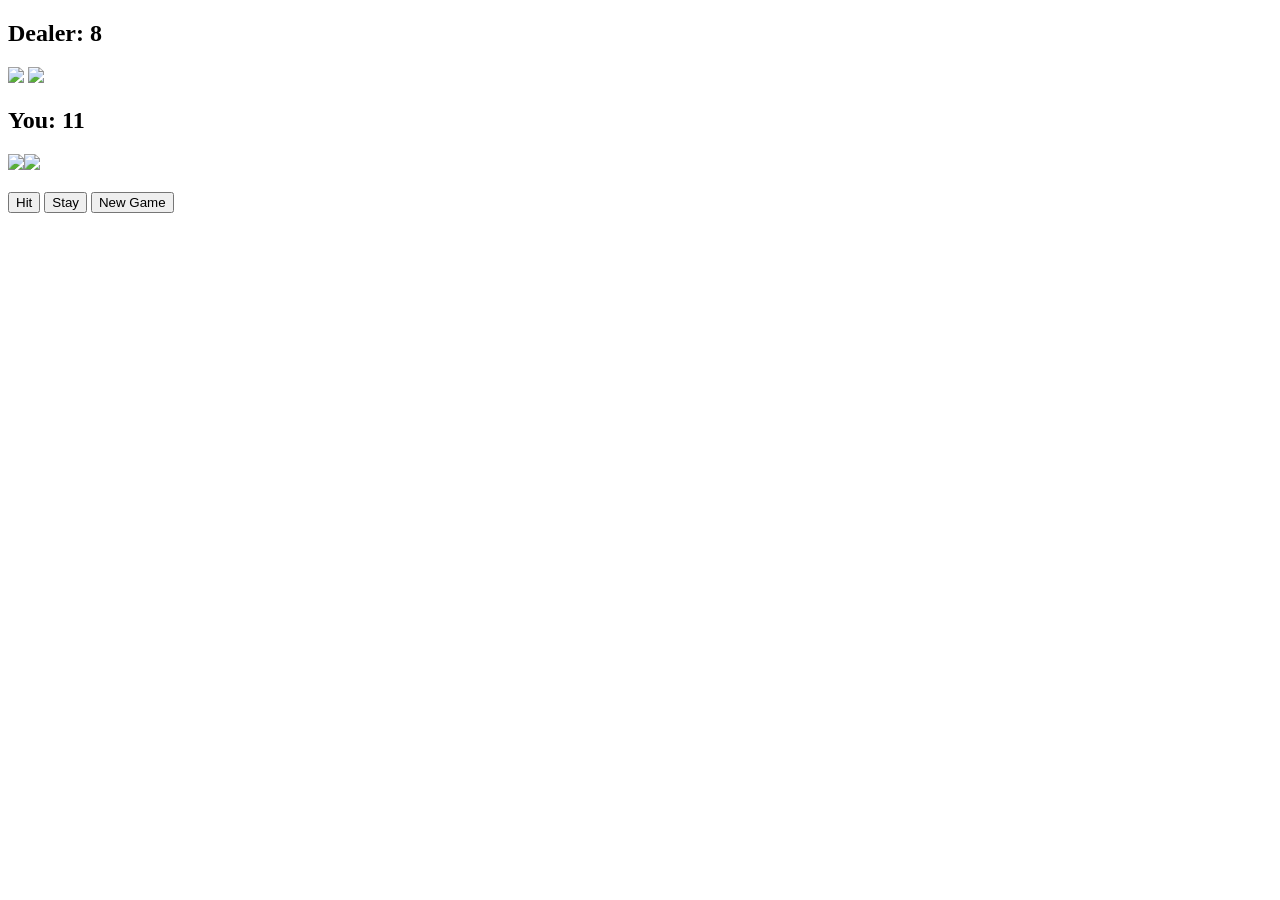
==== index.html @ cfa7c29a "Add 'New Game' button to index.html Added a 'New Game' button to the game interface." ====
<!DOCTYPE html>
<html>
    <head>
        <meta charset="UTF-8">
        <meta name="viewport" content="width=device-width, initial-scale=1.0">
        <title>Black Jack</title>
        <link rel="stylesheet" href="blackjack.css">
        <script src="blackjack.js"></script>
    </head>

    <body>
        <h2>Dealer: <span id="dealer-sum"></span></h2>
        <div id="dealer-cards">
            <img id="hidden" src="./cards/BACK.png">
        </div>

        <h2>You: <span id="your-sum"></span></h2>
        <div id="your-cards"></div>

        <br>
        <button id="hit">Hit</button>
        <button id="stay">Stay</button>
        <button id="new-game">New Game</button>
        <p id="results"></p>
    </body>
</html>
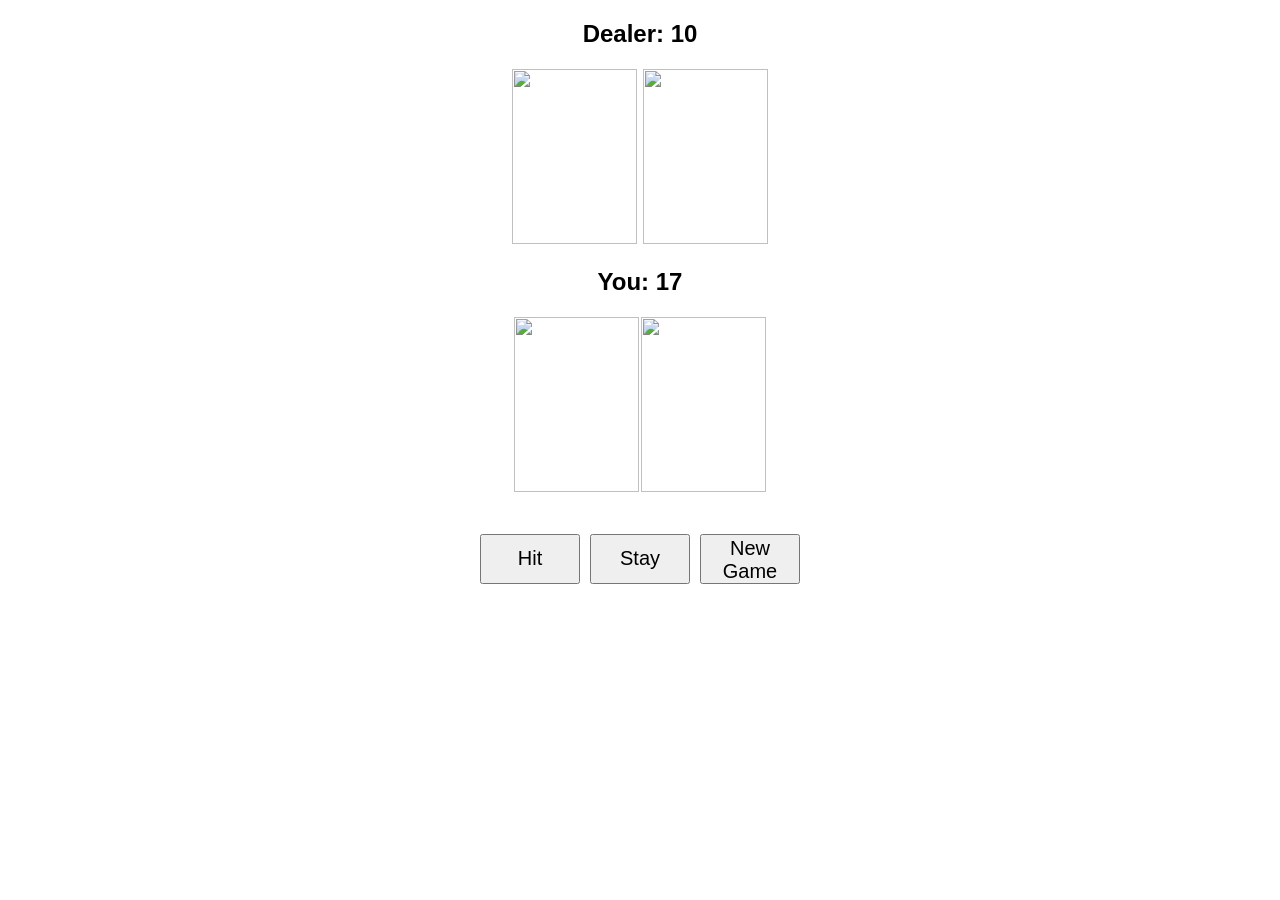
==== commit 8f9a8d33: "button new game" ====
--- a/index.html
+++ b/index.html
@@ -18,9 +18,11 @@
         <div id="your-cards"></div>
 
         <br>
-        <button id="hit">Hit</button>
-        <button id="stay">Stay</button>
-        <button id="new-game">New Game</button>
+        <div id="controls">
+            <button id="hit">Hit</button>
+            <button id="stay">Stay</button>
+            <button id="new-game">New Game</button>
+        </div>
         <p id="results"></p>
     </body>
 </html>
--- a/blackjack.css
+++ b/blackjack.css
@@ -0,0 +1,41 @@
+body {
+    font-family: Arial, Helvetica, sans-serif;
+    text-align: center;
+}
+
+#dealer-cards img {
+    height: 175px;
+    width: 125px;
+    margin: 1px;
+}
+
+#your-cards img {
+    height: 175px;
+    width: 125px;
+    margin: 1px;
+}
+
+#hit {
+    width: 100px;
+    height: 50px;
+    font-size: 20px;
+}
+
+#stay {
+    width: 100px;
+    height: 50px;
+    font-size: 20px;
+}
+
+#new-game {
+    width: 100px;
+    height: 50px;
+    font-size: 20px;
+}
+
+#controls {
+    display: flex;
+    justify-content: center;
+    gap: 10px;
+    margin-top: 20px;
+}
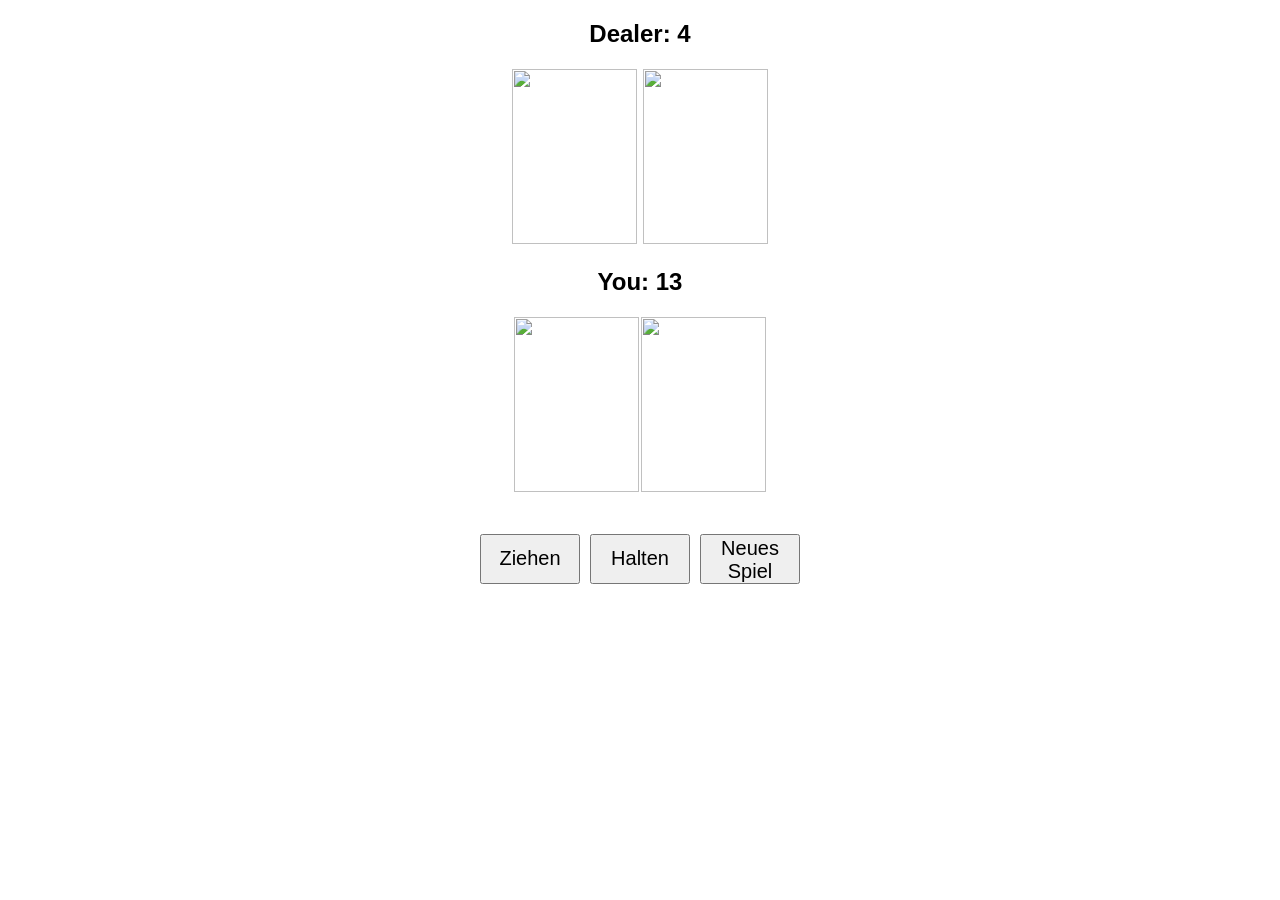
==== commit 6003a8aa: "deutsche wörter statt englische" ====
--- a/index.html
+++ b/index.html
@@ -19,9 +19,9 @@
 
         <br>
         <div id="controls">
-            <button id="hit">Hit</button>
-            <button id="stay">Stay</button>
-            <button id="new-game">New Game</button>
+            <button id="hit">Ziehen</button>
+            <button id="stay">Halten</button>
+            <button id="new-game">Neues Spiel</button>
         </div>
         <p id="results"></p>
     </body>
--- a/blackjack.css
+++ b/blackjack.css
@@ -15,18 +15,8 @@
     margin: 1px;
 }
 
-#hit {
-    width: 100px;
-    height: 50px;
-    font-size: 20px;
-}
-
-#stay {
-    width: 100px;
-    height: 50px;
-    font-size: 20px;
-}
-
+#hit,
+#stay,
 #new-game {
     width: 100px;
     height: 50px;
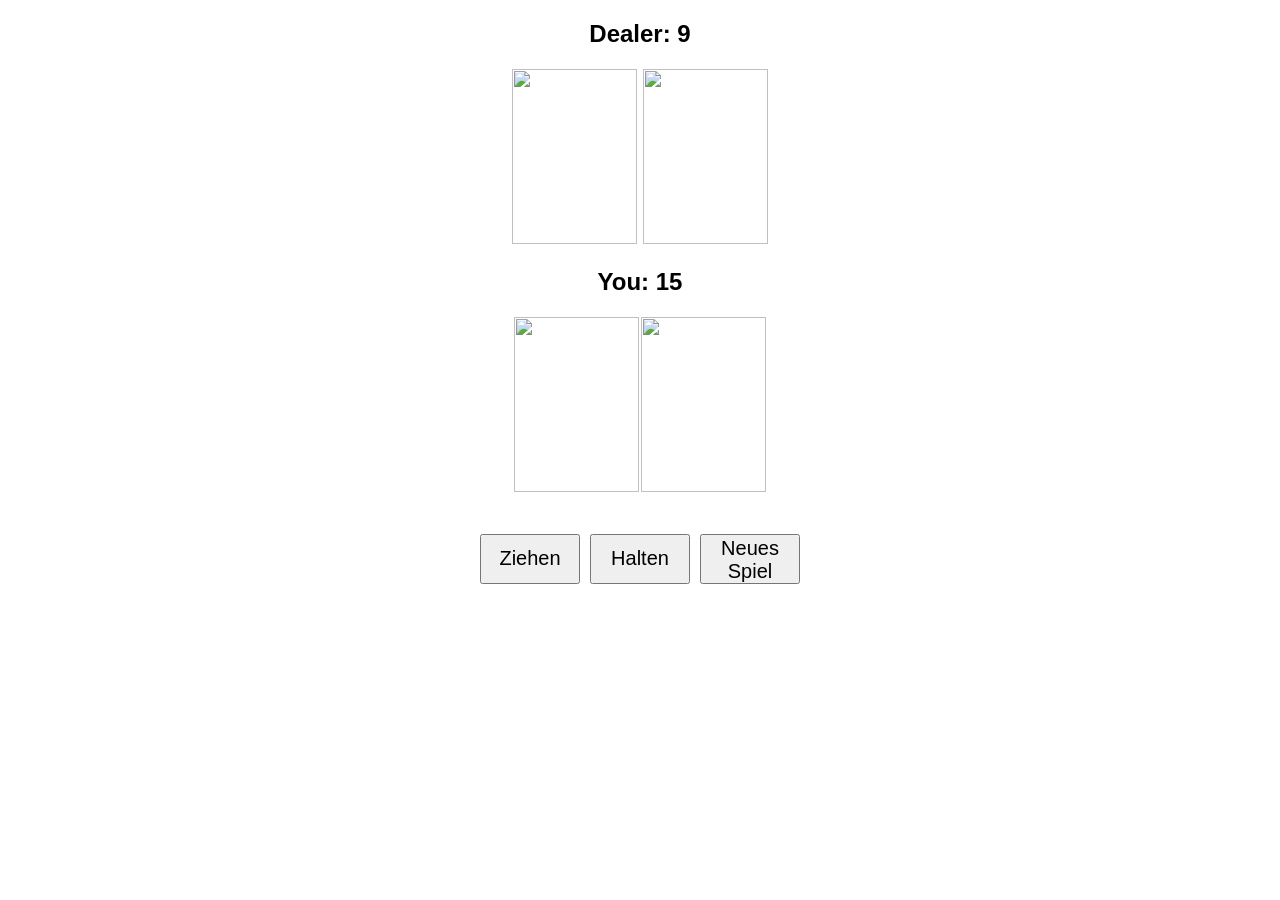
==== commit 0f881931: "Add game info section to index.html" ====
--- a/index.html
+++ b/index.html
@@ -7,7 +7,12 @@
         <link rel="stylesheet" href="blackjack.css">
         <script src="blackjack.js"></script>
     </head>
-
+    
+    <div id="game-info">
+        <h3 id="coins-display"></h3>
+        <h3 id="bet-display"></h3>
+    </div>
+    
     <body>
         <h2>Dealer: <span id="dealer-sum"></span></h2>
         <div id="dealer-cards">
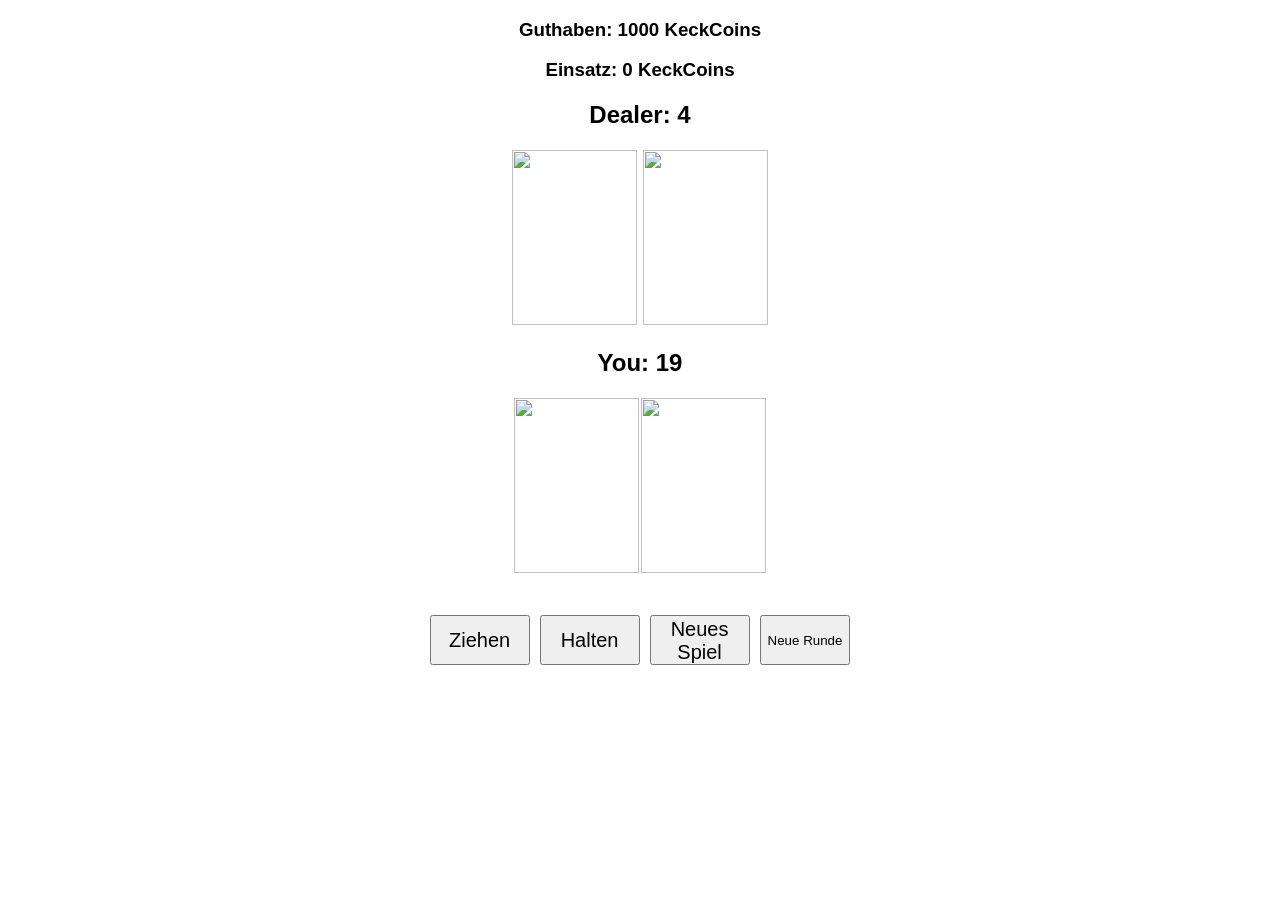
==== commit 668b1ac9: "Erstellung von neue Button 'Zurück zum Einsatzauswahl'" ====
--- a/index.html
+++ b/index.html
@@ -27,6 +27,7 @@
             <button id="hit">Ziehen</button>
             <button id="stay">Halten</button>
             <button id="new-game">Neues Spiel</button>
+            <button id="back-to-bet">Neue Runde</button>
         </div>
         <p id="results"></p>
     </body>
--- a/blackjack.css
+++ b/blackjack.css
@@ -17,7 +17,8 @@
 
 #hit,
 #stay,
-#new-game {
+#new-game,
+back-to-bet {
     width: 100px;
     height: 50px;
     font-size: 20px;
